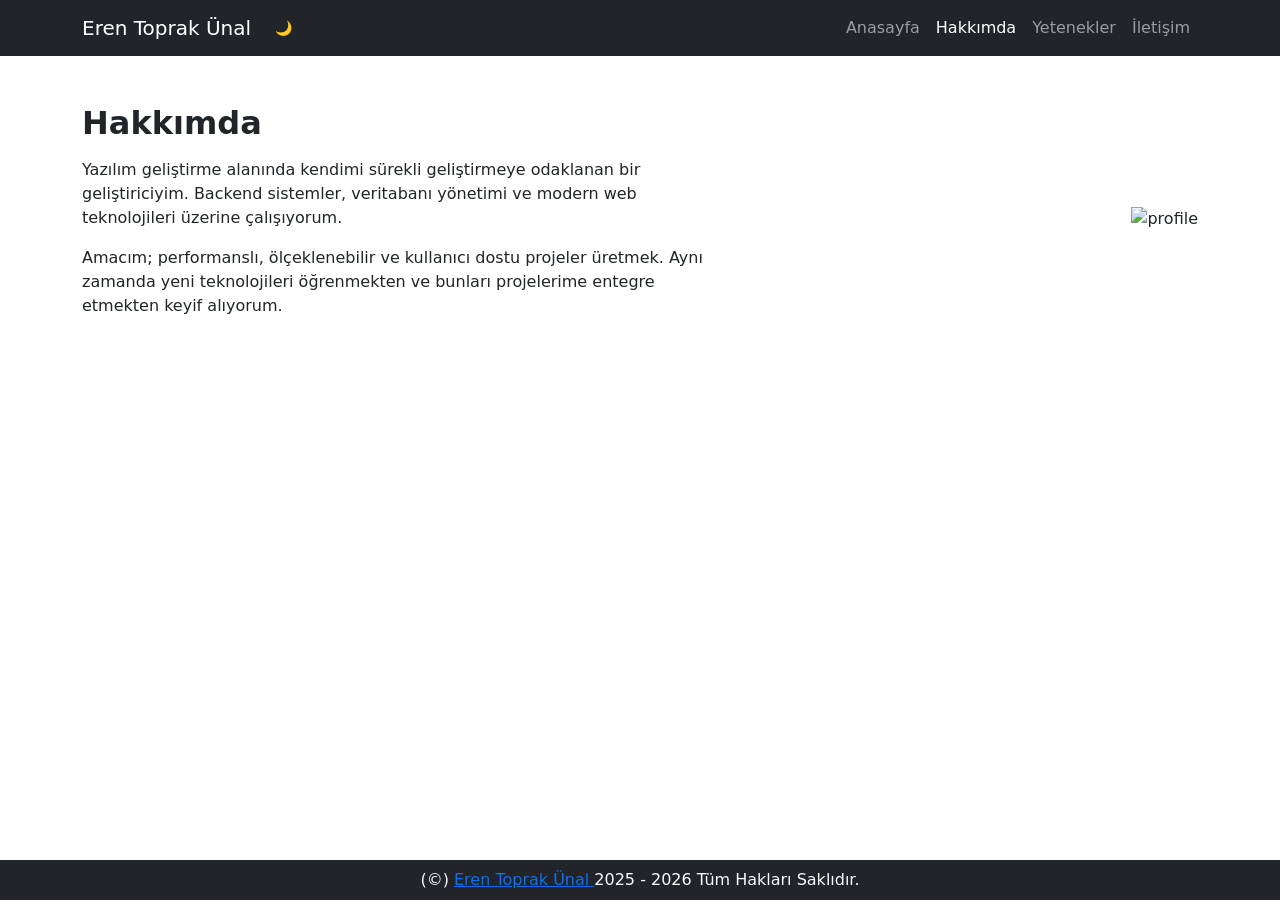
==== docs/about.html @ 7c7e7c01 "add static site for GitHub Pages" ====
<!DOCTYPE html>
<html lang="tr">

<head>
    <meta charset="UTF-8">
<meta name="viewport" content="width=device-width, initial-scale=1.0">

<script>
    const savedTheme = localStorage.getItem("theme") || "dark";
    document.documentElement.setAttribute("data-theme", savedTheme);
</script>

<link href="https://cdn.jsdelivr.net/npm/bootstrap@5.3.8/dist/css/bootstrap.min.css" rel="stylesheet"
    integrity="sha384-sRIl4kxILFvY47J16cr9ZwB07vP4J8+LH7qKQnuqkuIAvNWLzeN8tE5YBujZqJLB" crossorigin="anonymous">

<link rel="stylesheet" href="style.css">
    <title>Eren Toprak Ünal</title>
</head>

<div id="loader">
    <div class="spinner"></div>
</div>

<body class="d-flex flex-column min-vh-100">

    <nav class="navbar navbar-expand-lg navbar-dark bg-dark">
    <div class="container">

        <a class="navbar-brand" href="index.php">Eren Toprak Ünal</a>

        <div class="d-flex align-items-center">
            <button id="themeToggle" class="btn btn-sm text-light border-0 me-2">🌙</button>
            <button class="navbar-toggler" type="button" data-bs-toggle="collapse" data-bs-target="#navbarNav">
                <span class="navbar-toggler-icon"></span>
            </button>
        </div>

        <div class="collapse navbar-collapse" id="navbarNav">
            <ul class="navbar-nav ms-auto">
                <li class="nav-item">
                    <a class="nav-link " href="index.php">Anasayfa</a>
                </li>
                <li class="nav-item">
                    <a class="nav-link active" href="about.php">Hakkımda</a>
                </li>
                <li class="nav-item">
                    <a class="nav-link " href="skills.php">Yetenekler</a>
                </li>
                <li class="nav-item">
                    <a class="nav-link " href="contact.php">İletişim</a>
                </li>
            </ul>
        </div>

    </div>
</nav>

    <div class="container hero-section py-5">
        <div class="row align-items-center text-center text-md-start">

            <!-- TEXT (SOL) -->
            <div class="col-12 col-md-7 mb-4 mb-md-0">
                <h2 class="fw-bold">Hakkımda</h2>
                <p class="mt-3">
                    Yazılım geliştirme alanında kendimi sürekli geliştirmeye odaklanan bir geliştiriciyim.
                    Backend sistemler, veritabanı yönetimi ve modern web teknolojileri üzerine çalışıyorum.
                </p>
                <p>
                    Amacım; performanslı, ölçeklenebilir ve kullanıcı dostu projeler üretmek.
                    Aynı zamanda yeni teknolojileri öğrenmekten ve bunları projelerime entegre etmekten keyif alıyorum.
                </p>
            </div>

            <!-- FOTO (SAĞ) -->
            <div class="col-12 col-md-5 d-flex justify-content-center justify-content-md-end">
                <div class="triangle-img">
                    <img src="https://i.ibb.co/N6mdyLsG/Eren-nal-Businnes-Man.jpg" alt="profile">
                </div>
            </div>

        </div>
    </div>

    <footer class="bg-dark text-light p-2 fixed-bottom text-center">
    <div class="text-center">
        (&copy;)
        <a target="_blank" href="https://www.linkedin.com/in/eren-toprak-%C3%BCnal-586175398/" class="footer-link">
            Eren Toprak Ünal
        </a>
        2025 - 2026 Tüm Hakları Saklıdır.
    </div>
</footer>

<script src="https://cdn.jsdelivr.net/npm/bootstrap@5.3.8/dist/js/bootstrap.bundle.min.js"></script>
<script src="script.js"></script>

</body>
</html>
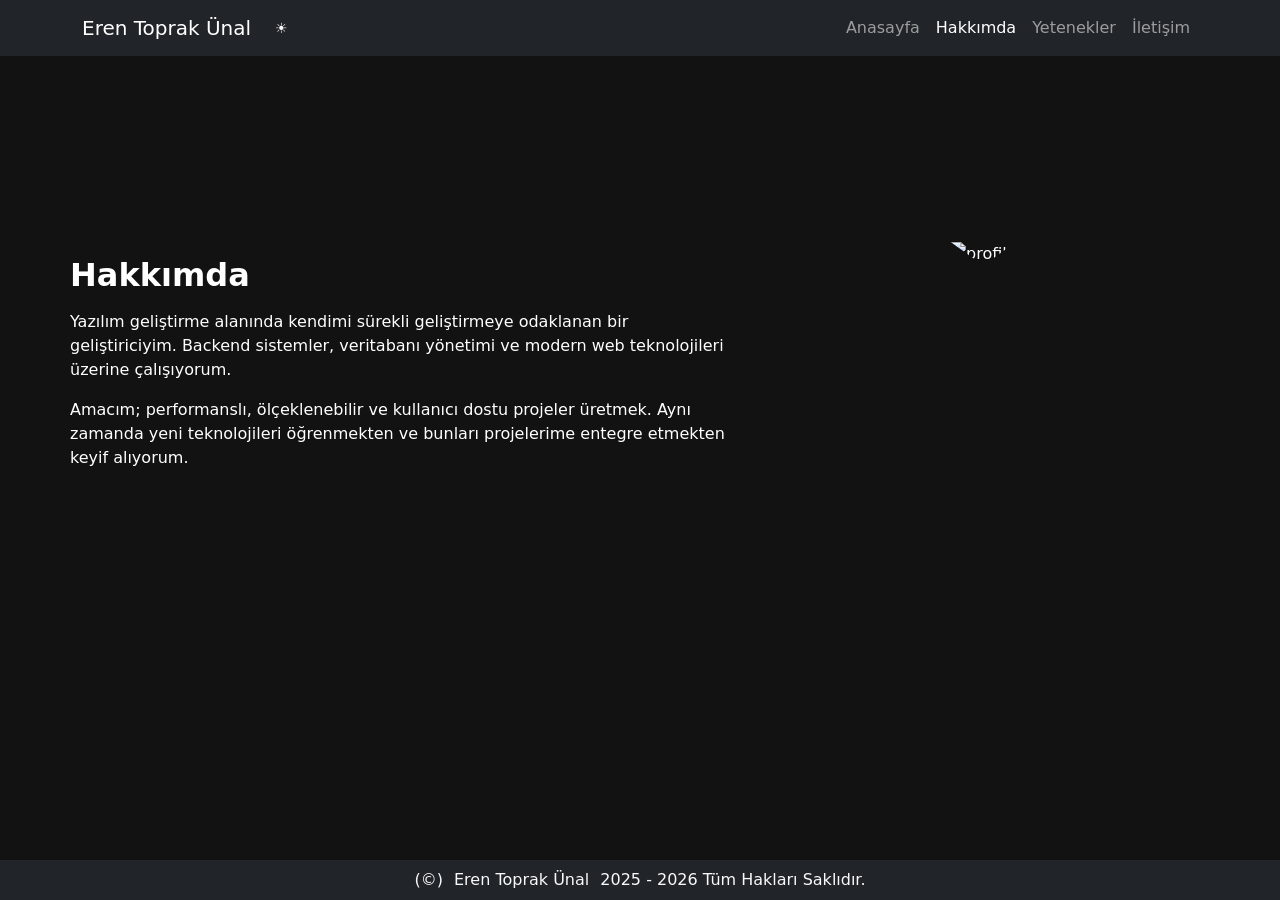
==== commit 6c50622b: "fix: navigation links updated in all pages" ====
--- a/docs/about.html
+++ b/docs/about.html
@@ -26,7 +26,7 @@
     <nav class="navbar navbar-expand-lg navbar-dark bg-dark">
     <div class="container">
 
-        <a class="navbar-brand" href="index.php">Eren Toprak Ünal</a>
+        <a class="navbar-brand" href="index.html">Eren Toprak Ünal</a>
 
         <div class="d-flex align-items-center">
             <button id="themeToggle" class="btn btn-sm text-light border-0 me-2">🌙</button>
@@ -38,16 +38,16 @@
         <div class="collapse navbar-collapse" id="navbarNav">
             <ul class="navbar-nav ms-auto">
                 <li class="nav-item">
-                    <a class="nav-link " href="index.php">Anasayfa</a>
+                    <a class="nav-link " href="index.html">Anasayfa</a>
                 </li>
                 <li class="nav-item">
-                    <a class="nav-link active" href="about.php">Hakkımda</a>
+                    <a class="nav-link active" href="about.html">Hakkımda</a>
                 </li>
                 <li class="nav-item">
-                    <a class="nav-link " href="skills.php">Yetenekler</a>
+                    <a class="nav-link " href="skills.html">Yetenekler</a>
                 </li>
                 <li class="nav-item">
-                    <a class="nav-link " href="contact.php">İletişim</a>
+                    <a class="nav-link " href="contact.html">İletişim</a>
                 </li>
             </ul>
         </div>
--- a/docs/style.css
+++ b/docs/style.css
@@ -0,0 +1,229 @@
+/* ================= THEME ================= */
+:root {
+    --bg-color: #ffffff;
+    --text-color: #000000;
+}
+
+[data-theme="dark"] {
+    --bg-color: #121212;
+    --text-color: #ffffff;
+}
+
+body {
+    background-color: var(--bg-color);
+    color: var(--text-color);
+    transition: background 0.3s, color 0.3s;
+    padding-bottom: 60px;
+}
+
+footer {
+    background-color: var(--bg-color);
+    color: var(--text-color);
+}
+
+
+/* ================= FOOTER ================= */
+.footer-link {
+    color: #f8f9fa;
+    text-decoration: none;
+    transition: 0.3s;
+    padding: 2px 6px;
+    border-radius: 6px;
+}
+
+.footer-link:hover {
+    color: #fff;
+    background: linear-gradient(90deg, #0d6efd, #0a1f44);
+    box-shadow: 0 0 10px rgba(13, 110, 253, 0.6);
+}
+
+
+/* ================= HERO ================= */
+.hero-section {
+    min-height: 70vh;
+    display: flex;
+    align-items: center;
+    padding: 60px 0;
+}
+
+
+/* ================= AVATAR ================= */
+.avatar-circle {
+    width: 200px;
+    height: 200px;
+    border-radius: 50%;
+    overflow: hidden;
+    border: 4px solid #0d6efd;
+    box-shadow: 0 10px 25px rgba(0, 0, 0, 0.2);
+    margin: auto;
+}
+
+.avatar-circle img {
+    width: 100%;
+    height: 100%;
+    object-fit: cover;
+}
+
+[data-theme="dark"] .avatar-circle {
+    border-color: #4da3ff;
+}
+
+
+/* ================= THEME BUTTON ================= */
+#themeToggle {
+    transition: transform 0.3s, color 0.3s;
+}
+
+#themeToggle:hover {
+    transform: scale(1.1);
+    color: #0d6efd;
+}
+
+
+/* ================= SKILLS ICONS ================= */
+.skills-container {
+    display: flex;
+    flex-wrap: wrap;
+    gap: 15px;
+    justify-content: center;
+    margin-top: 10px;
+}
+
+.skills-container img {
+    width: 55px;
+    height: 55px;
+    padding: 10px;
+    border-radius: 50%;
+    background: var(--card-bg, #f8f9fa);
+    box-shadow: 0 4px 10px rgba(0, 0, 0, 0.12);
+    object-fit: contain;
+    transition: transform 0.3s, box-shadow 0.3s;
+    cursor: pointer;
+}
+
+.skills-container img:hover {
+    transform: scale(1.25);
+    box-shadow: 0 10px 20px rgba(13, 110, 253, 0.4);
+}
+
+[data-theme="dark"] .skills-container img {
+    background: #1e1e1e;
+}
+
+
+/* ================= LOADER ================= */
+#loader {
+    position: fixed;
+    width: 100%;
+    height: 100%;
+    background: #121212;
+    display: flex;
+    justify-content: center;
+    align-items: center;
+    z-index: 9999;
+    transition: opacity 0.5s ease;
+}
+
+.spinner {
+    width: 50px;
+    height: 50px;
+    border: 4px solid #333;
+    border-top: 4px solid #0d6efd;
+    border-radius: 50%;
+    animation: spin 1s linear infinite;
+}
+
+@keyframes spin {
+    to { transform: rotate(360deg); }
+}
+
+#loader.hidden {
+    opacity: 0;
+    visibility: hidden;
+}
+
+
+/* ================= SUBTITLE ================= */
+.subtitle {
+    font-weight: 500;
+    letter-spacing: 0.5px;
+    color: #6c757d;
+}
+
+[data-theme="dark"] .subtitle {
+    color: #d1d1d1;
+}
+
+
+/* ================= TRIANGLE IMAGE ================= */
+.triangle-img {
+    width: 260px;
+    height: 260px;
+    perspective: 1000px;
+}
+
+.triangle-img img {
+    width: 100%;
+    height: 100%;
+    object-fit: cover;
+    clip-path: polygon(0% 0%, 100% 0%, 50% 100%);
+    transition: transform 0.2s ease;
+    transform-style: preserve-3d;
+}
+
+.triangle-img img:hover {
+    transform: scale(1.08);
+    filter: brightness(1.05);
+}
+
+.triangle-img:hover img {
+    box-shadow: 0 20px 40px rgba(13, 110, 253, 0.3);
+}
+
+
+/* ================= PENTAGON IMAGE ================= */
+.pentagon-img {
+    width: 260px;
+    height: 260px;
+    position: relative;
+    perspective: 1000px;
+    margin: auto;
+}
+
+.pentagon-img img {
+    width: 100%;
+    height: 100%;
+    object-fit: cover;
+    clip-path: polygon(50% 0%, 100% 35%, 82% 100%, 18% 100%, 0% 35%);
+    transition: transform 0.3s ease, filter 0.3s ease;
+}
+
+.pentagon-img img:hover {
+    transform: scale(1.08) rotateY(8deg);
+    filter: brightness(1.1);
+}
+
+[data-theme="dark"] .pentagon-img img {
+    filter: contrast(1.05);
+}
+
+
+/* ================= MOBILE ================= */
+@media (max-width: 768px) {
+    .hero-section h1 {
+        font-size: 2rem;
+    }
+
+    .hero-section p {
+        padding: 0 10px;
+    }
+
+    body {
+        padding-bottom: 90px;
+    }
+
+    .skills-container img {
+        width: 45px;
+        height: 45px;
+    }
+}
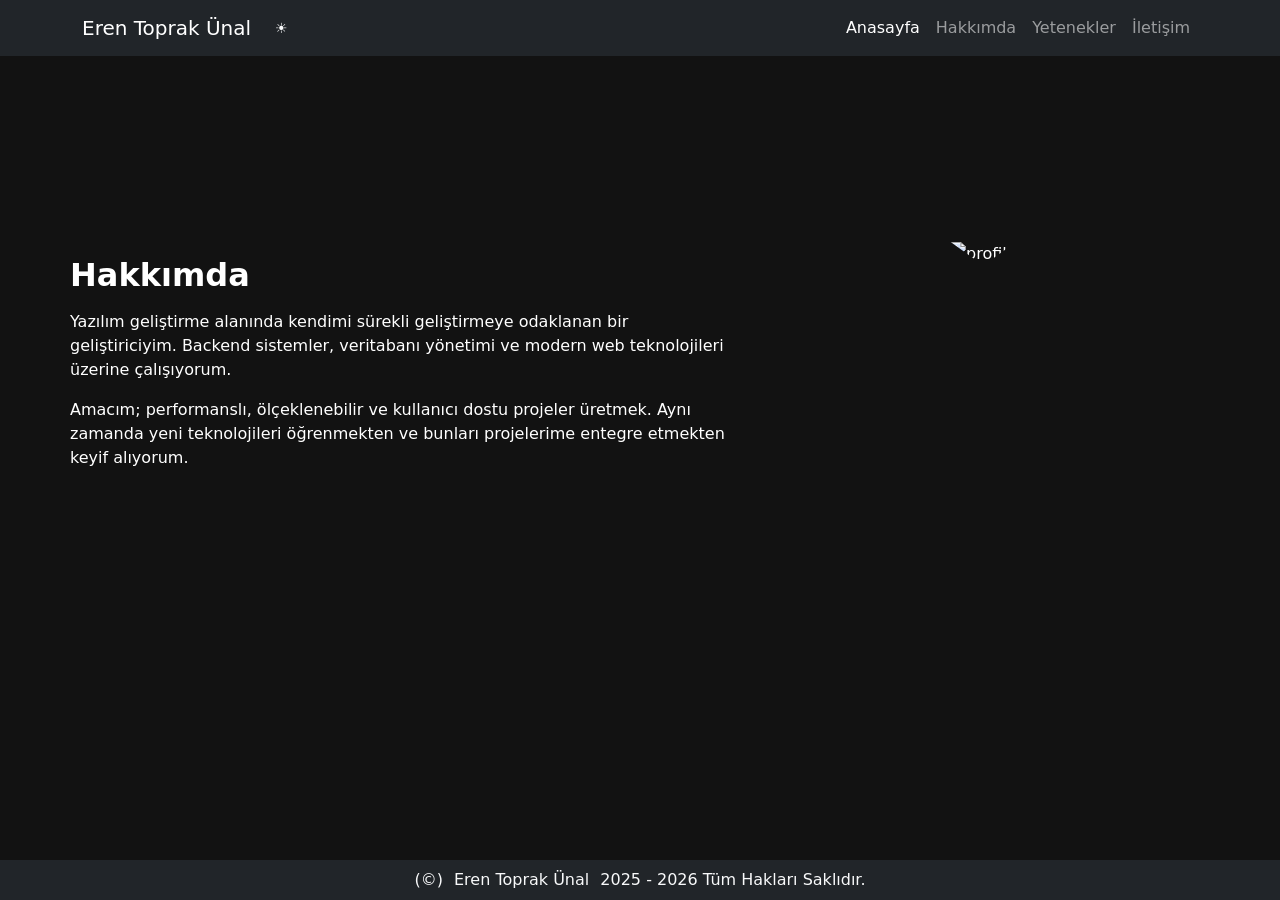
==== commit 33643a27: "fix: update navigation links to GitHub Pages structure" ====
--- a/docs/about.html
+++ b/docs/about.html
@@ -3,17 +3,17 @@
 
 <head>
     <meta charset="UTF-8">
-<meta name="viewport" content="width=device-width, initial-scale=1.0">
+    <meta name="viewport" content="width=device-width, initial-scale=1.0">
 
-<script>
-    const savedTheme = localStorage.getItem("theme") || "dark";
-    document.documentElement.setAttribute("data-theme", savedTheme);
-</script>
+    <script>
+        const savedTheme = localStorage.getItem("theme") || "dark";
+        document.documentElement.setAttribute("data-theme", savedTheme);
+    </script>
 
-<link href="https://cdn.jsdelivr.net/npm/bootstrap@5.3.8/dist/css/bootstrap.min.css" rel="stylesheet"
-    integrity="sha384-sRIl4kxILFvY47J16cr9ZwB07vP4J8+LH7qKQnuqkuIAvNWLzeN8tE5YBujZqJLB" crossorigin="anonymous">
+    <link href="https://cdn.jsdelivr.net/npm/bootstrap@5.3.8/dist/css/bootstrap.min.css" rel="stylesheet"
+        integrity="sha384-sRIl4kxILFvY47J16cr9ZwB07vP4J8+LH7qKQnuqkuIAvNWLzeN8tE5YBujZqJLB" crossorigin="anonymous">
 
-<link rel="stylesheet" href="style.css">
+    <link rel="stylesheet" href="style.css">
     <title>Eren Toprak Ünal</title>
 </head>
 
@@ -24,36 +24,36 @@
 <body class="d-flex flex-column min-vh-100">
 
     <nav class="navbar navbar-expand-lg navbar-dark bg-dark">
-    <div class="container">
+        <div class="container">
 
-        <a class="navbar-brand" href="index.html">Eren Toprak Ünal</a>
+            <a class="navbar-brand" href="/portfolio/">Eren Toprak Ünal</a>
 
-        <div class="d-flex align-items-center">
-            <button id="themeToggle" class="btn btn-sm text-light border-0 me-2">🌙</button>
-            <button class="navbar-toggler" type="button" data-bs-toggle="collapse" data-bs-target="#navbarNav">
-                <span class="navbar-toggler-icon"></span>
-            </button>
+            <div class="d-flex align-items-center">
+                <button id="themeToggle" class="btn btn-sm text-light border-0 me-2">🌙</button>
+                <button class="navbar-toggler" type="button" data-bs-toggle="collapse" data-bs-target="#navbarNav">
+                    <span class="navbar-toggler-icon"></span>
+                </button>
+            </div>
+
+            <div class="collapse navbar-collapse" id="navbarNav">
+                <ul class="navbar-nav ms-auto">
+                    <li class="nav-item">
+                        <a class="nav-link active" href="/portfolio/">Anasayfa</a>
+                    </li>
+                    <li class="nav-item">
+                        <a class="nav-link " href="/portfolio/about.html">Hakkımda</a>
+                    </li>
+                    <li class="nav-item">
+                        <a class="nav-link " href="/portfolio/skills.html">Yetenekler</a>
+                    </li>
+                    <li class="nav-item">
+                        <a class="nav-link " href="/portfolio/contact.html">İletişim</a>
+                    </li>
+                </ul>
+            </div>
+
         </div>
-
-        <div class="collapse navbar-collapse" id="navbarNav">
-            <ul class="navbar-nav ms-auto">
-                <li class="nav-item">
-                    <a class="nav-link " href="index.html">Anasayfa</a>
-                </li>
-                <li class="nav-item">
-                    <a class="nav-link active" href="about.html">Hakkımda</a>
-                </li>
-                <li class="nav-item">
-                    <a class="nav-link " href="skills.html">Yetenekler</a>
-                </li>
-                <li class="nav-item">
-                    <a class="nav-link " href="contact.html">İletişim</a>
-                </li>
-            </ul>
-        </div>
-
-    </div>
-</nav>
+    </nav>
 
     <div class="container hero-section py-5">
         <div class="row align-items-center text-center text-md-start">
@@ -82,17 +82,18 @@
     </div>
 
     <footer class="bg-dark text-light p-2 fixed-bottom text-center">
-    <div class="text-center">
-        (&copy;)
-        <a target="_blank" href="https://www.linkedin.com/in/eren-toprak-%C3%BCnal-586175398/" class="footer-link">
-            Eren Toprak Ünal
-        </a>
-        2025 - 2026 Tüm Hakları Saklıdır.
-    </div>
-</footer>
+        <div class="text-center">
+            (&copy;)
+            <a target="_blank" href="https://www.linkedin.com/in/eren-toprak-%C3%BCnal-586175398/" class="footer-link">
+                Eren Toprak Ünal
+            </a>
+            2025 - 2026 Tüm Hakları Saklıdır.
+        </div>
+    </footer>
 
-<script src="https://cdn.jsdelivr.net/npm/bootstrap@5.3.8/dist/js/bootstrap.bundle.min.js"></script>
-<script src="script.js"></script>
+    <script src="https://cdn.jsdelivr.net/npm/bootstrap@5.3.8/dist/js/bootstrap.bundle.min.js"></script>
+    <script src="script.js"></script>
 
 </body>
-</html>
+
+</html>
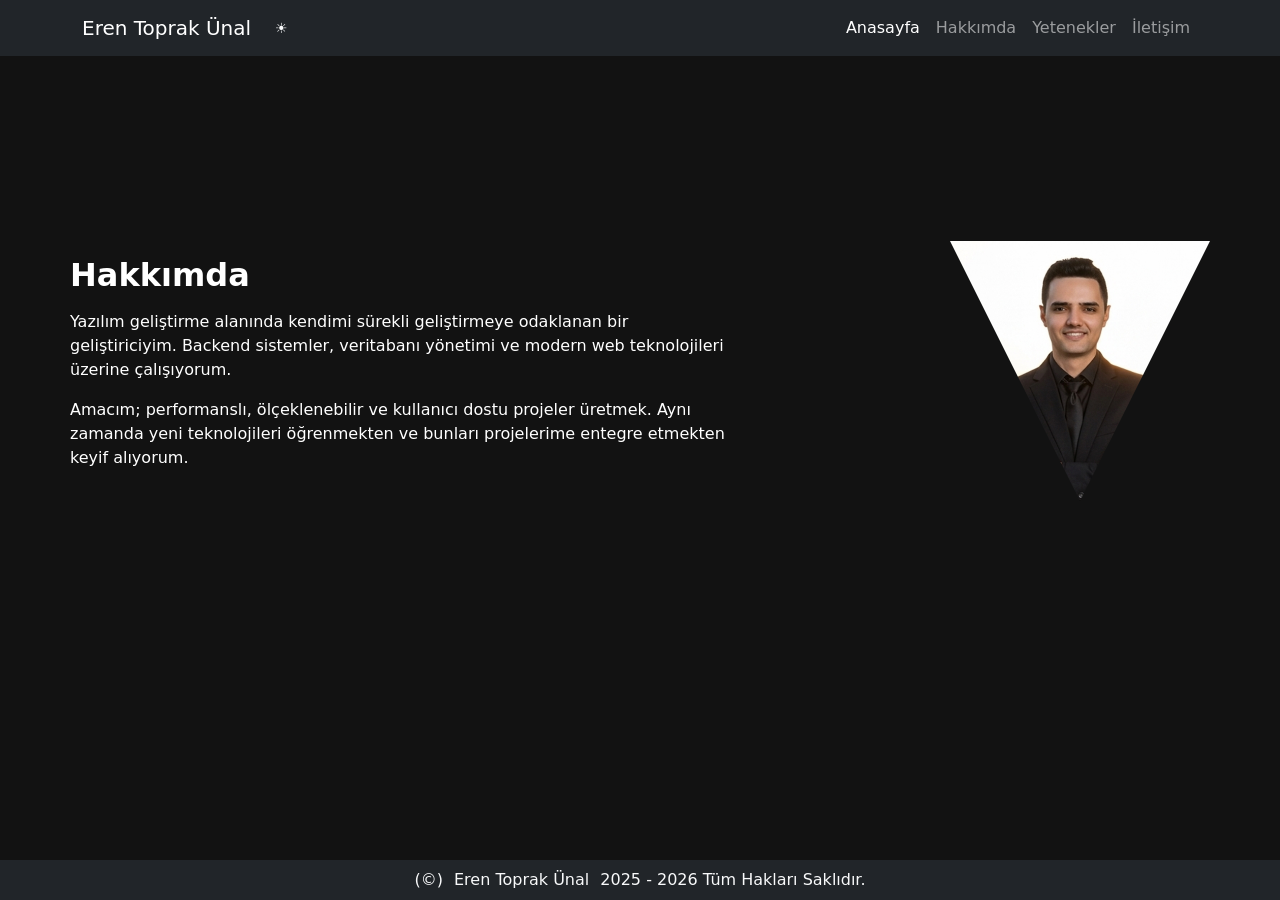
==== commit f6f8d486: "Website images" ====
--- a/docs/about.html
+++ b/docs/about.html
@@ -74,7 +74,7 @@
             <!-- FOTO (SAĞ) -->
             <div class="col-12 col-md-5 d-flex justify-content-center justify-content-md-end">
                 <div class="triangle-img">
-                    <img src="https://i.ibb.co/N6mdyLsG/Eren-nal-Businnes-Man.jpg" alt="profile">
+                    <img src="../image/etu-businnes.jpg" alt="profile">
                 </div>
             </div>
 
